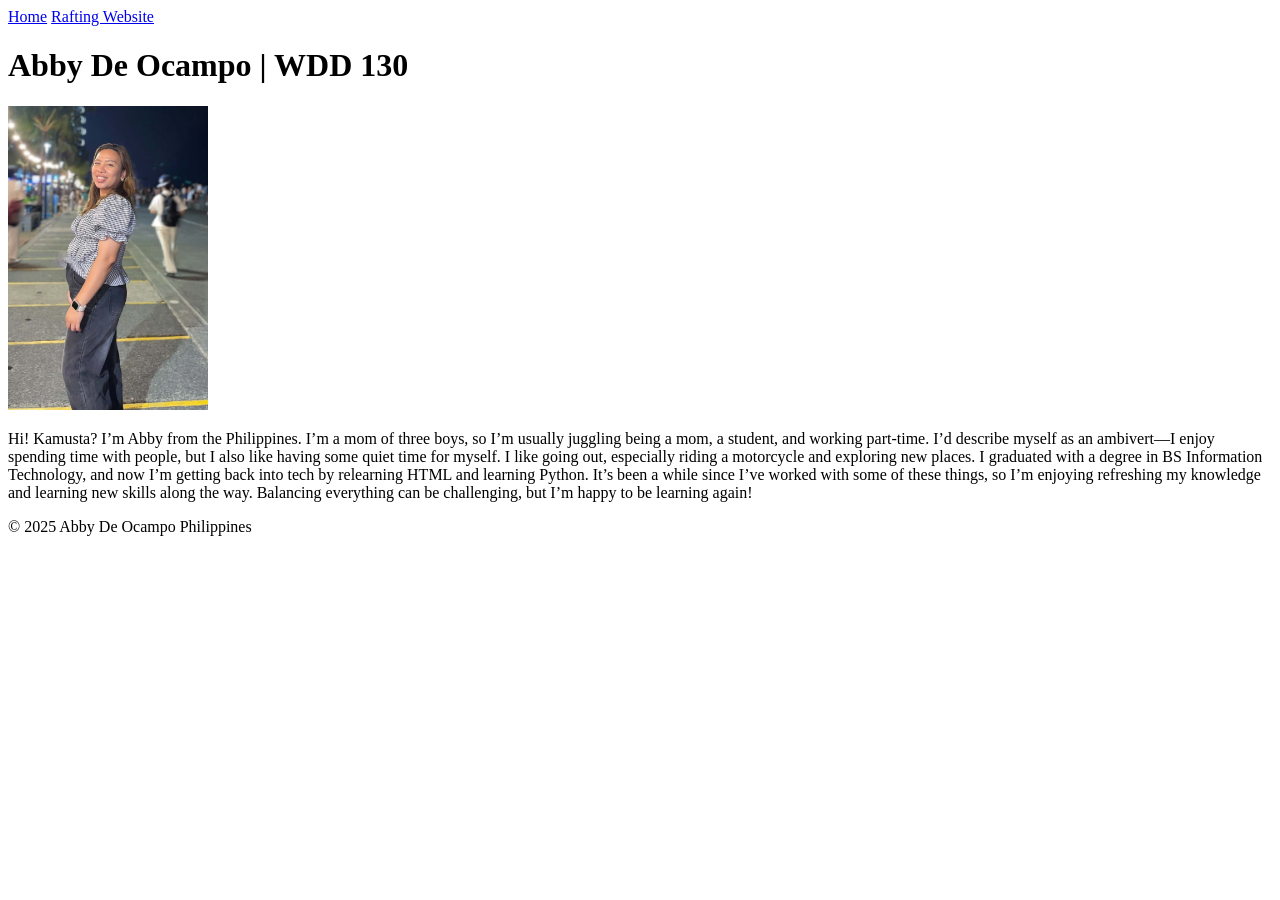
==== index.html @ 6dee83bc "add personal info" ====
<!DOCTYPE html>
<html lang="en">
<head>
    <meta charset="UTF-8">
    <meta name="viewport" content="width=device-width, initial-scale=1.0">
    <title>Abby De Ocampo | WDD 130</title>
    
</head>
    <body>
        <header>
            <nav>
                <a href="#">Home</a>
                <a href="wwr/">Rafting Website</a>
            </nav>
        </header>
        <main>
            <h1>Abby De Ocampo | WDD 130</h1>
            <img src="images/me.jpg" alt="Hi! I'm Abby" width="200" >
            <p>Hi! Kamusta? I’m Abby from the Philippines. I’m a mom of three boys, so I’m usually juggling being a mom, a student, and working part-time. 
            I’d describe myself as an ambivert—I enjoy spending time with people, but I also like having some quiet time for myself. 
            I like going out, especially riding a motorcycle and exploring new places.
            I graduated with a degree in BS Information Technology,
            and now I’m getting back into tech by relearning HTML and learning Python. 
            It’s been a while since I’ve worked with some of these things, so I’m enjoying refreshing my knowledge and learning new skills along the way.
            Balancing everything can be challenging, but I’m happy to be learning again!</p>
        </main>
        <footer>
            <p>&copy; 2025 Abby De Ocampo Philippines</p>
        </footer>
    </body>
</html>
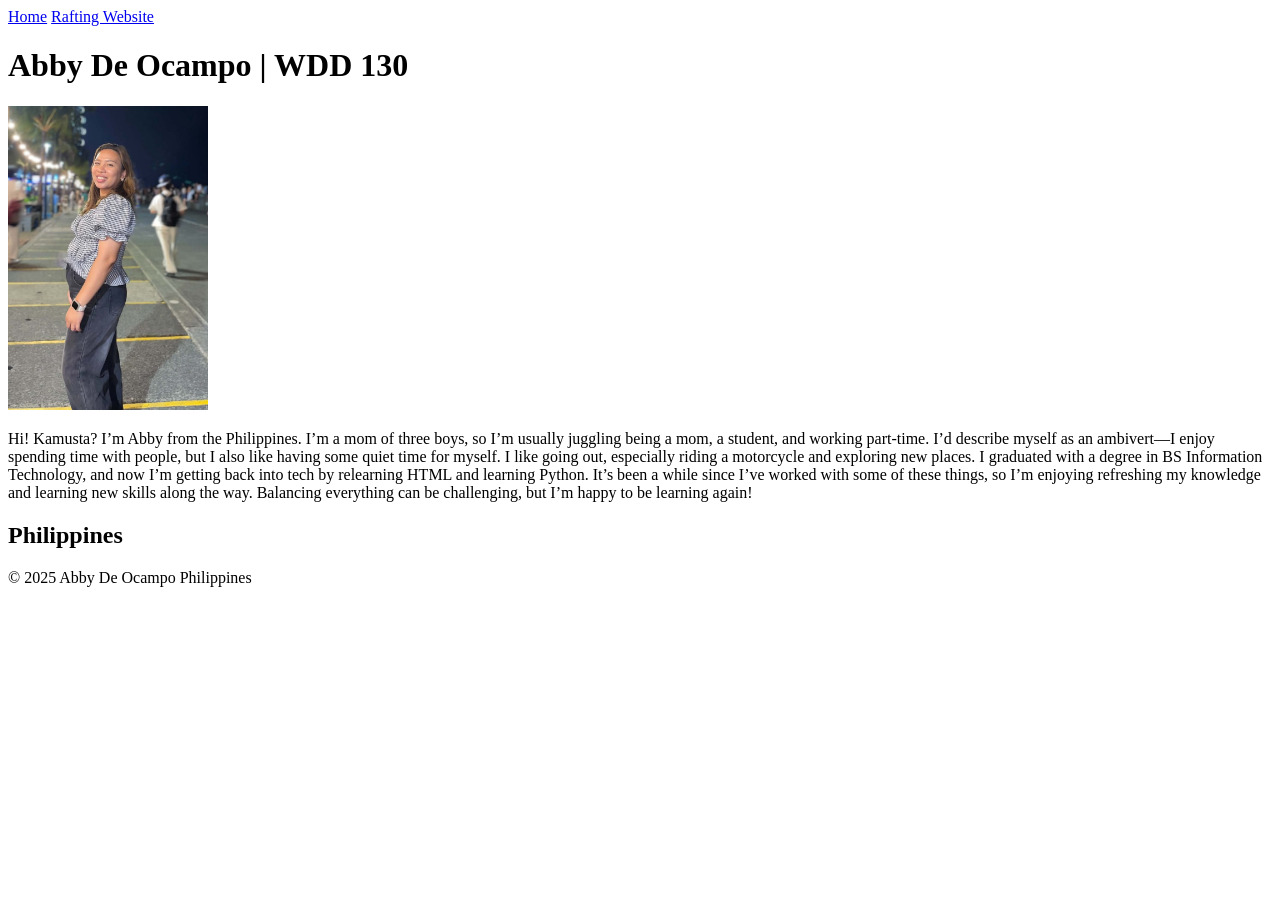
==== commit eb3be869: "commit again" ====
--- a/index.html
+++ b/index.html
@@ -1,31 +1,46 @@
 <!DOCTYPE html>
 <html lang="en">
+
 <head>
     <meta charset="UTF-8">
     <meta name="viewport" content="width=device-width, initial-scale=1.0">
+    <meta name="description" content="Abby De Ocampo's WDD 130 home page, 
+    created for an Introduction to Programming course to practice HTML, CSS, 
+    and web development skills.">
+    <meta name="author" content="Abby De Ocampo">
     <title>Abby De Ocampo | WDD 130</title>
-    
+
 </head>
-    <body>
-        <header>
-            <nav>
-                <a href="#">Home</a>
-                <a href="wwr/">Rafting Website</a>
-            </nav>
-        </header>
-        <main>
-            <h1>Abby De Ocampo | WDD 130</h1>
-            <img src="images/me.jpg" alt="Hi! I'm Abby" width="200" >
-            <p>Hi! Kamusta? I’m Abby from the Philippines. I’m a mom of three boys, so I’m usually juggling being a mom, a student, and working part-time. 
-            I’d describe myself as an ambivert—I enjoy spending time with people, but I also like having some quiet time for myself. 
+
+<body>
+    <header>
+        <nav>
+            <a href="#">Home</a>
+            <a href="wwr/">Rafting Website</a>
+        </nav>
+    </header>
+    <main>
+        <h1>Abby De Ocampo | WDD 130</h1>
+        <img src="images/profile.jpg" alt="Hi! I'm Abby" width="200">
+        <p>Hi! Kamusta? I’m Abby from the Philippines. I’m a mom of three boys, so I’m usually
+            juggling being a mom, a student, and working part-time.
+            I’d describe myself as an ambivert—I enjoy spending time with people, but I also like
+            having some quiet time for myself.
             I like going out, especially riding a motorcycle and exploring new places.
             I graduated with a degree in BS Information Technology,
-            and now I’m getting back into tech by relearning HTML and learning Python. 
-            It’s been a while since I’ve worked with some of these things, so I’m enjoying refreshing my knowledge and learning new skills along the way.
+            and now I’m getting back into tech by relearning HTML and learning Python.
+            It’s been a while since I’ve worked with some of these things, so I’m enjoying
+            refreshing my knowledge and learning new skills along the way.
             Balancing everything can be challenging, but I’m happy to be learning again!</p>
-        </main>
-        <footer>
-            <p>&copy; 2025 Abby De Ocampo Philippines</p>
-        </footer>
-    </body>
+    </main>
+    <aside>
+        <h2>
+            Philippines
+        </h2>
+    </aside>
+    <footer>
+        <p>&copy; 2025 Abby De Ocampo Philippines</p>
+    </footer>
+</body>
+
 </html>
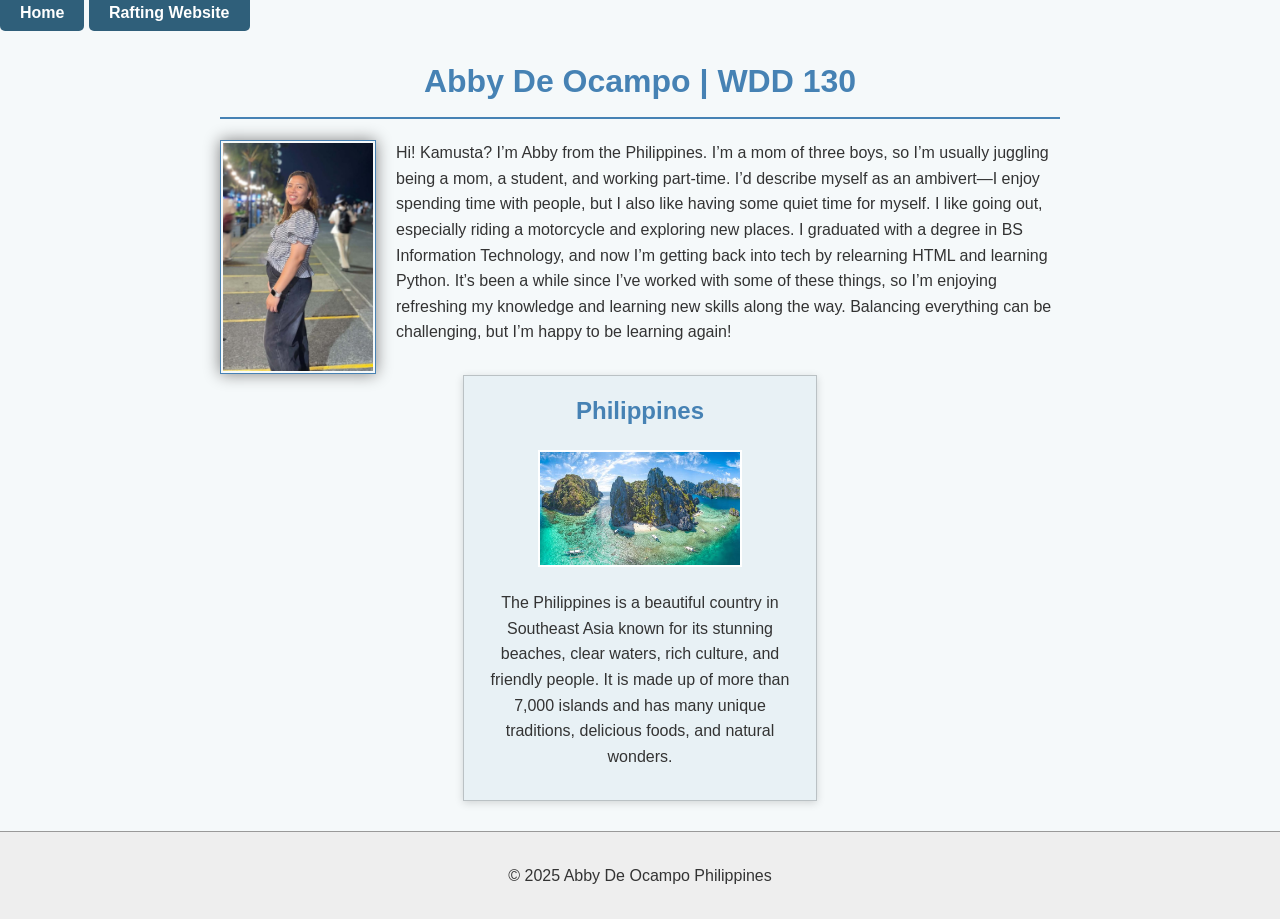
==== commit 930a1e31: "enhance page" ====
--- a/index.html
+++ b/index.html
@@ -9,7 +9,7 @@
     and web development skills.">
     <meta name="author" content="Abby De Ocampo">
     <title>Abby De Ocampo | WDD 130</title>
-
+    <link rel="stylesheet" href="styles/styles.css">
 </head>
 
 <body>
@@ -34,9 +34,13 @@
             Balancing everything can be challenging, but I’m happy to be learning again!</p>
     </main>
     <aside>
-        <h2>
-            Philippines
-        </h2>
+        <h2>Philippines</h2>
+        <img src="images/Philippines.jpg" alt="Philippines beach">
+        <p>The Philippines is a beautiful country in Southeast Asia known for its stunning beaches,
+            clear
+            waters, rich culture, and friendly people. It is made up of more than 7,000 islands and
+            has many
+            unique traditions, delicious foods, and natural wonders.</p>
     </aside>
     <footer>
         <p>&copy; 2025 Abby De Ocampo Philippines</p>
--- a/styles/styles.css
+++ b/styles/styles.css
@@ -0,0 +1,85 @@
+body {
+    font-family: Arial, sans-serif;
+    line-height: 1.6;
+    margin: 0;
+    padding: 0;
+    background-color: #f5f9fa;
+    color: #333;
+}
+
+main {
+    max-width: 840px;
+}
+
+aside {
+    width: 20rem;
+    margin: 30px auto;
+    border: 1px solid rgb(0 0 0 / 0.2);
+    padding: 1rem;
+    background-color: #e8f1f5;
+    color: #333;
+    text-align: center;
+    box-shadow: 0 2px 8px rgb(0 0 0 / 0.15);
+}
+
+aside h2 {
+    color: steelblue;
+    margin-top: 0;
+}
+
+aside img {
+    width: 200px;
+    height: auto;
+    border: 2px solid white;
+}
+
+nav a {
+    color: white;
+    text-decoration: none;
+    padding: 10px 20px;
+    font-weight: bold;
+}
+
+nav a {
+    background-color: #2f5f7a;
+    border-radius: 5px;
+}
+
+h1 {
+    color: steelblue;
+    text-align: center;
+    border-bottom: 2px solid steelblue;
+    padding-bottom: 10px;
+}
+
+main {
+    max-width: 840px;
+    margin: 30px auto;
+    padding: 0 20px;
+}
+
+main img {
+    width: 150px;
+    height: auto;
+    border: 1px solid steelblue;
+    padding: 2px;
+    box-shadow: 0 0 15px gray;
+    float: left;
+    margin: 0 20px 10px 0;
+}
+
+p {
+    padding: 0;
+    margin-bottom: 15px;
+
+}
+
+footer {
+
+    margin-top: 30px;
+    padding: 15px;
+    border-top: 1px solid #999;
+    background-color: #eee;
+    text-align: center;
+
+}
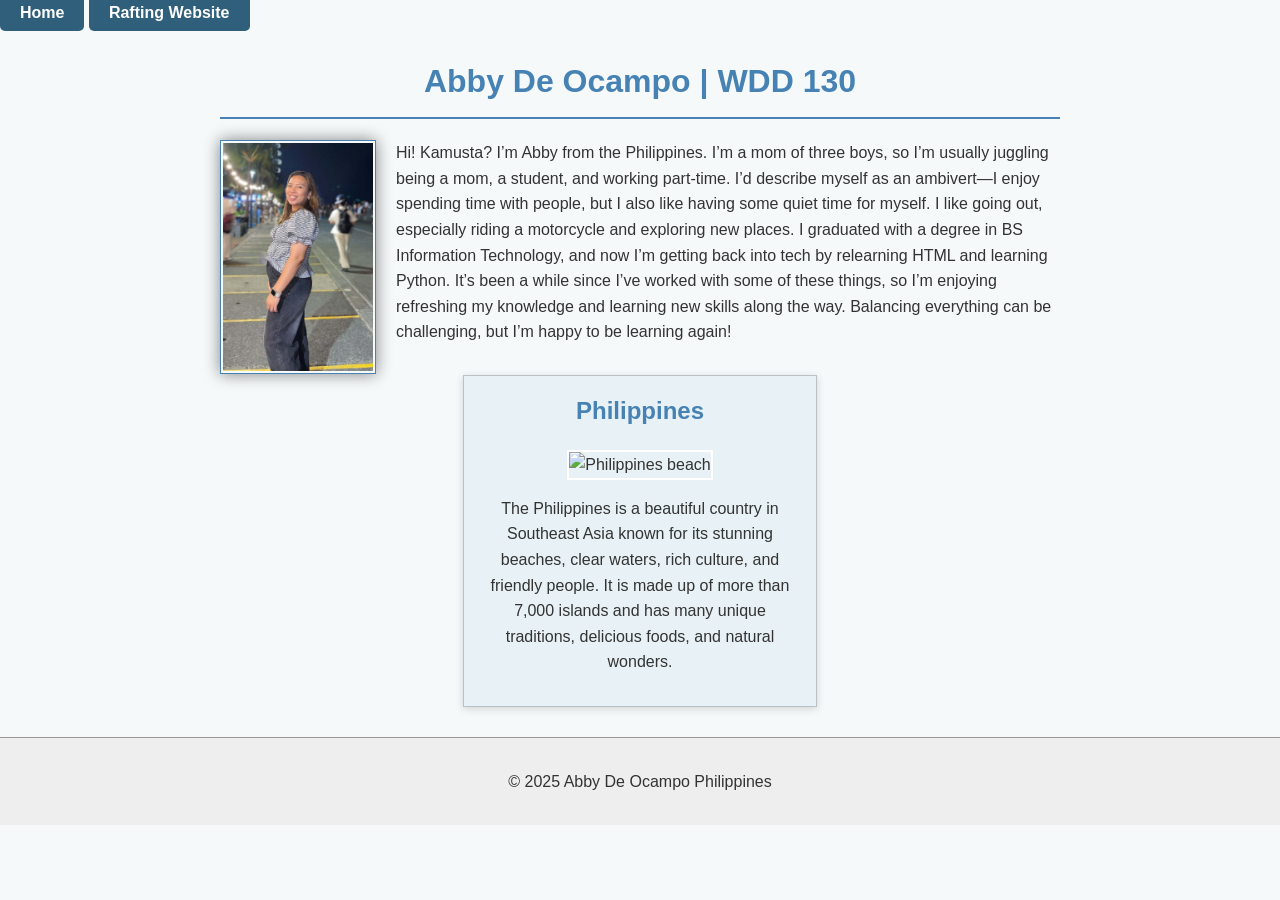
==== commit 1ff07e4d: "edit img file name" ====
--- a/index.html
+++ b/index.html
@@ -35,7 +35,7 @@
     </main>
     <aside>
         <h2>Philippines</h2>
-        <img src="images/Philippines.jpg" alt="Philippines beach">
+        <img src="images/philippines.jpg" alt="Philippines beach">
         <p>The Philippines is a beautiful country in Southeast Asia known for its stunning beaches,
             clear
             waters, rich culture, and friendly people. It is made up of more than 7,000 islands and
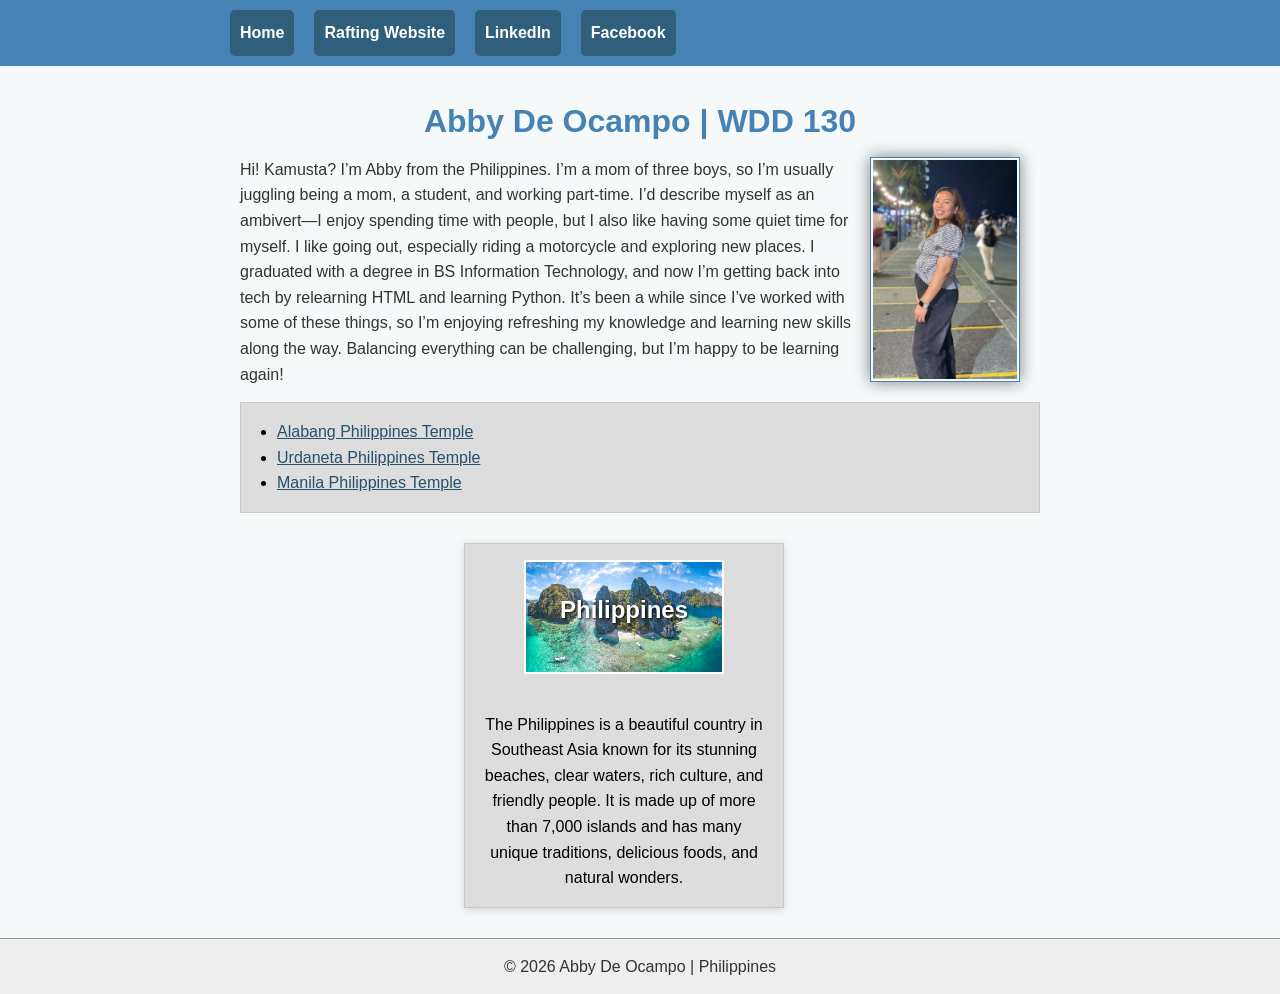
==== commit 1c4a3af9: "Update Homepage" ====
--- a/index.html
+++ b/index.html
@@ -1,12 +1,11 @@
-<!DOCTYPE html>
-<html lang="en">
+<!doctype html>
+<html lang="en-US">
 
 <head>
-    <meta charset="UTF-8">
-    <meta name="viewport" content="width=device-width, initial-scale=1.0">
-    <meta name="description" content="Abby De Ocampo's WDD 130 home page, 
-    created for an Introduction to Programming course to practice HTML, CSS, 
-    and web development skills.">
+    <meta charset="utf-8">
+    <meta name="viewport" content="width=device-width, initial-scale=1">
+    <meta name="description"
+      content="Abby De Ocampo's WDD 130 home page, created for an Introduction to Programming course to practice HTML, CSS, and web development skills.">
     <meta name="author" content="Abby De Ocampo">
     <title>Abby De Ocampo | WDD 130</title>
     <link rel="stylesheet" href="styles/styles.css">
@@ -17,33 +16,65 @@
         <nav>
             <a href="#">Home</a>
             <a href="wwr/">Rafting Website</a>
+            <a href="https://www.linkedin.com/in/abby-de-ocampo-aa5b56204/">LinkedIn</a>
+            <a href="https://facebook.com">Facebook</a>
         </nav>
     </header>
+
     <main>
         <h1>Abby De Ocampo | WDD 130</h1>
-        <img src="images/profile.jpg" alt="Hi! I'm Abby" width="200">
-        <p>Hi! Kamusta? I’m Abby from the Philippines. I’m a mom of three boys, so I’m usually
-            juggling being a mom, a student, and working part-time.
-            I’d describe myself as an ambivert—I enjoy spending time with people, but I also like
-            having some quiet time for myself.
-            I like going out, especially riding a motorcycle and exploring new places.
-            I graduated with a degree in BS Information Technology,
-            and now I’m getting back into tech by relearning HTML and learning Python.
-            It’s been a while since I’ve worked with some of these things, so I’m enjoying
-            refreshing my knowledge and learning new skills along the way.
-            Balancing everything can be challenging, but I’m happy to be learning again!</p>
+
+        <img src="images/profile.jpg" alt="Abby De Ocampo" width="200">
+
+        <p>
+            Hi! Kamusta? I’m Abby from the Philippines. I’m a mom of three boys, so I’m usually
+            juggling being a mom, a student, and working part-time. I’d describe myself as an
+            ambivert—I enjoy spending time with people, but I also like having some quiet time
+            for myself. I like going out, especially riding a motorcycle and exploring new places.
+            I graduated with a degree in BS Information Technology, and now I’m getting back into
+            tech by relearning HTML and learning Python. It’s been a while since I’ve worked with
+            some of these things, so I’m enjoying refreshing my knowledge and learning new skills
+            along the way. Balancing everything can be challenging, but I’m happy to be learning
+            again!
+        </p>
+
+        <ul class="box">
+            <li>
+                <a href="https://www.churchofjesuschrist.org/temples/details/alabang-philippines-temple"
+                  target="_blank" rel="noopener">
+                    Alabang Philippines Temple
+                </a>
+            </li>
+            <li>
+                <a href="https://www.churchofjesuschrist.org/temples/details/urdaneta-philippines-temple"
+                  target="_blank" rel="noopener">
+                    Urdaneta Philippines Temple
+                </a>
+            </li>
+            <li>
+                <a href="https://www.churchofjesuschrist.org/temples/details/manila-philippines-temple"
+                  target="_blank" rel="noopener">
+                    Manila Philippines Temple
+                </a>
+            </li>
+        </ul>
     </main>
-    <aside>
+
+    <aside class="box">
         <h2>Philippines</h2>
-        <img src="images/philippines.jpg" alt="Philippines beach">
-        <p>The Philippines is a beautiful country in Southeast Asia known for its stunning beaches,
-            clear
-            waters, rich culture, and friendly people. It is made up of more than 7,000 islands and
-            has many
-            unique traditions, delicious foods, and natural wonders.</p>
+
+        <img src="images/philippines.jpg" alt="Beautiful beach in the Philippines">
+
+        <p>
+            The Philippines is a beautiful country in Southeast Asia known for its stunning beaches,
+            clear waters, rich culture, and friendly people. It is made up of more than 7,000
+            islands
+            and has many unique traditions, delicious foods, and natural wonders.
+        </p>
     </aside>
+
     <footer>
-        <p>&copy; 2025 Abby De Ocampo Philippines</p>
+        <p>&copy; 2026 Abby De Ocampo | Philippines</p>
     </footer>
 </body>
 
--- a/styles/styles.css
+++ b/styles/styles.css
@@ -1,30 +1,87 @@
+* {
+    margin: 0;
+    padding: 0;
+    box-sizing: border-box;
+}
+
 body {
     font-family: Arial, sans-serif;
     line-height: 1.6;
-    margin: 0;
-    padding: 0;
     background-color: #f5f9fa;
     color: #333;
 }
 
+header {
+    background-color: steelblue;
+}
+
+nav {
+    max-width: 840px;
+    margin: 0 auto;
+    padding: 10px;
+    display: flex;
+    justify-content: flex-start;
+    gap: 20px;
+}
+
+nav a {
+    display: block;
+    padding: 10px;
+    color: white;
+    background-color: #2f5f7a;
+    border-radius: 5px;
+    text-decoration: none;
+    font-weight: bold;
+}
+
+nav a:hover {
+    background-color: #244a60;
+}
+
 main {
     max-width: 840px;
+    margin: 30px auto;
+    padding: 0 20px;
+}
+
+h1 {
+    padding-bottom: 10px;
+    color: steelblue;
+    text-align: center;
+}
+
+main img {
+    width: 150px;
+    height: auto;
+    margin: 0 20px 10px 0;
+    padding: 2px;
+    border: 1px solid steelblue;
+    box-shadow: 0 0 15px gray;
+    float: right;
+}
+
+main p {
+    margin-bottom: 15px;
 }
 
 aside {
+    position: relative;
+    left: 35%;
     width: 20rem;
-    margin: 30px auto;
-    border: 1px solid rgb(0 0 0 / 0.2);
-    padding: 1rem;
-    background-color: #e8f1f5;
-    color: #333;
+    margin: 1rem;
     text-align: center;
-    box-shadow: 0 2px 8px rgb(0 0 0 / 0.15);
+    box-shadow: 0 2px 8px rgb(0 0 0 / 15%);
+
 }
 
 aside h2 {
-    color: steelblue;
-    margin-top: 0;
+    position: absolute;
+    top: 47px;
+    left: 50%;
+    transform: translateX(-50%);
+    width: 100%;
+    color: white;
+    text-shadow: 1px 1px 3px #000;
 }
 
 aside img {
@@ -33,53 +90,36 @@
     border: 2px solid white;
 }
 
-nav a {
-    color: white;
-    text-decoration: none;
-    padding: 10px 20px;
-    font-weight: bold;
-}
-
-nav a {
-    background-color: #2f5f7a;
-    border-radius: 5px;
-}
-
-h1 {
-    color: steelblue;
-    text-align: center;
-    border-bottom: 2px solid steelblue;
-    padding-bottom: 10px;
-}
-
-main {
-    max-width: 840px;
-    margin: 30px auto;
-    padding: 0 20px;
-}
-
-main img {
-    width: 150px;
-    height: auto;
-    border: 1px solid steelblue;
-    padding: 2px;
-    box-shadow: 0 0 15px gray;
-    float: left;
-    margin: 0 20px 10px 0;
-}
-
-p {
-    padding: 0;
-    margin-bottom: 15px;
-
+aside p {
+    margin-top: 30px;
 }
 
 footer {
-
     margin-top: 30px;
     padding: 15px;
     border-top: 1px solid #999;
     background-color: #eee;
     text-align: center;
+}
 
+footer p {
+    margin-bottom: 0;
+}
+
+/* Class Selectors */
+
+.box {
+    border: 1px solid rgb(0 0 0 / 10%);
+    padding: 1rem;
+    background-color: #ddd;
+    color: #000;
+
+}
+
+.box li {
+    margin-left: 20px;
+}
+
+.box a {
+    color: #24516b;
 }
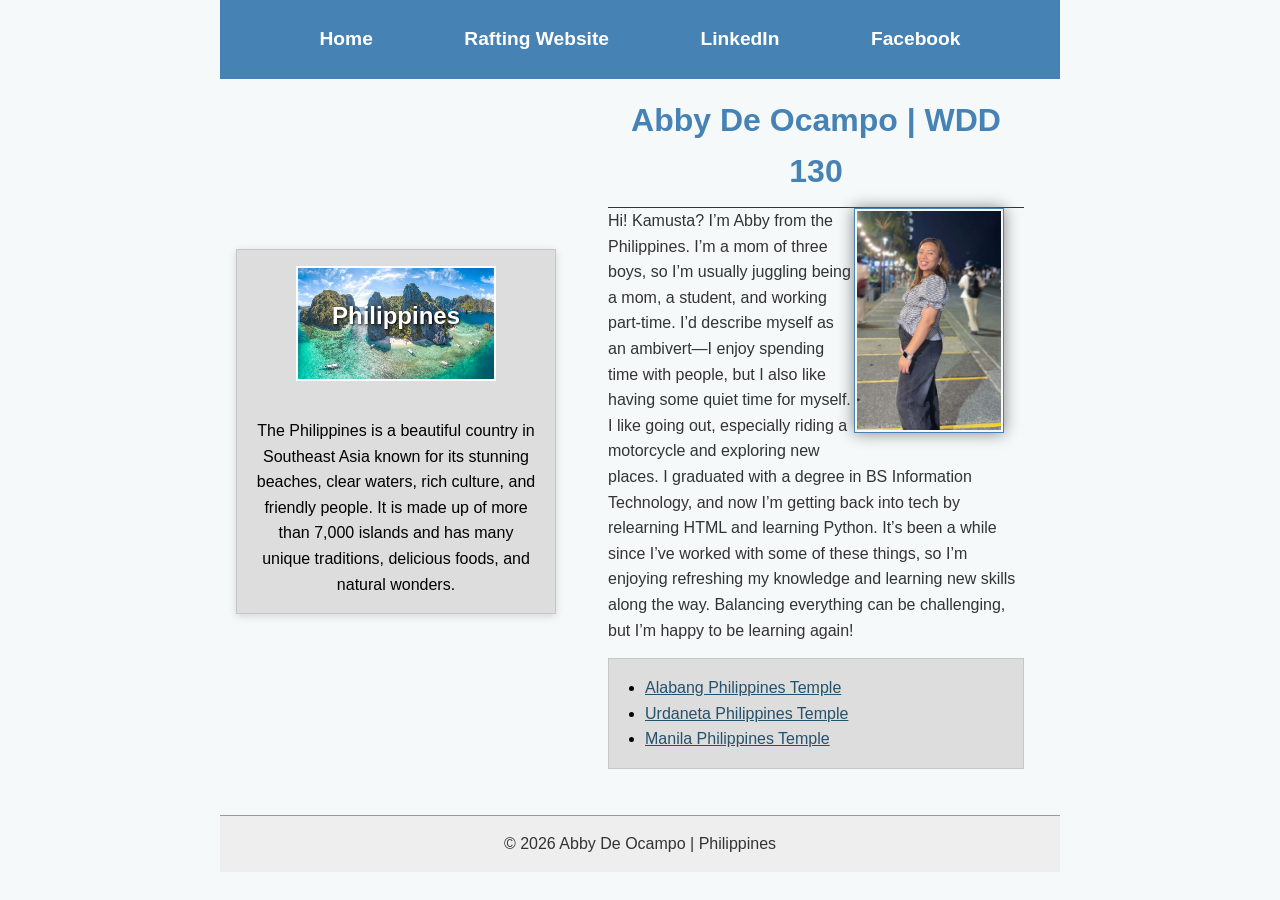
==== commit 30c70058: "add grid class" ====
--- a/index.html
+++ b/index.html
@@ -21,57 +21,65 @@
         </nav>
     </header>
 
-    <main>
-        <h1>Abby De Ocampo | WDD 130</h1>
+    <div class="grid">
 
-        <img src="images/profile.jpg" alt="Abby De Ocampo" width="200">
+        <main>
+            <h1>Abby De Ocampo | WDD 130</h1>
 
-        <p>
-            Hi! Kamusta? I’m Abby from the Philippines. I’m a mom of three boys, so I’m usually
-            juggling being a mom, a student, and working part-time. I’d describe myself as an
-            ambivert—I enjoy spending time with people, but I also like having some quiet time
-            for myself. I like going out, especially riding a motorcycle and exploring new places.
-            I graduated with a degree in BS Information Technology, and now I’m getting back into
-            tech by relearning HTML and learning Python. It’s been a while since I’ve worked with
-            some of these things, so I’m enjoying refreshing my knowledge and learning new skills
-            along the way. Balancing everything can be challenging, but I’m happy to be learning
-            again!
-        </p>
+            <img src="images/profile.jpg" alt="Abby De Ocampo" width="200">
 
-        <ul class="box">
-            <li>
-                <a href="https://www.churchofjesuschrist.org/temples/details/alabang-philippines-temple"
-                  target="_blank" rel="noopener">
-                    Alabang Philippines Temple
-                </a>
-            </li>
-            <li>
-                <a href="https://www.churchofjesuschrist.org/temples/details/urdaneta-philippines-temple"
-                  target="_blank" rel="noopener">
-                    Urdaneta Philippines Temple
-                </a>
-            </li>
-            <li>
-                <a href="https://www.churchofjesuschrist.org/temples/details/manila-philippines-temple"
-                  target="_blank" rel="noopener">
-                    Manila Philippines Temple
-                </a>
-            </li>
-        </ul>
-    </main>
+            <p>
+                Hi! Kamusta? I’m Abby from the Philippines. I’m a mom of three boys, so I’m usually
+                juggling being a mom, a student, and working part-time. I’d describe myself as an
+                ambivert—I enjoy spending time with people, but I also like having some quiet time
+                for myself. I like going out, especially riding a motorcycle and exploring new
+                places.
+                I graduated with a degree in BS Information Technology, and now I’m getting back
+                into
+                tech by relearning HTML and learning Python. It’s been a while since I’ve worked
+                with
+                some of these things, so I’m enjoying refreshing my knowledge and learning new
+                skills
+                along the way. Balancing everything can be challenging, but I’m happy to be learning
+                again!
+            </p>
 
-    <aside class="box">
-        <h2>Philippines</h2>
+            <ul class="box">
+                <li>
+                    <a href="https://www.churchofjesuschrist.org/temples/details/alabang-philippines-temple"
+                      target="_blank" rel="noopener">
+                        Alabang Philippines Temple
+                    </a>
+                </li>
+                <li>
+                    <a href="https://www.churchofjesuschrist.org/temples/details/urdaneta-philippines-temple"
+                      target="_blank" rel="noopener">
+                        Urdaneta Philippines Temple
+                    </a>
+                </li>
+                <li>
+                    <a href="https://www.churchofjesuschrist.org/temples/details/manila-philippines-temple"
+                      target="_blank" rel="noopener">
+                        Manila Philippines Temple
+                    </a>
+                </li>
+            </ul>
+        </main>
 
-        <img src="images/philippines.jpg" alt="Beautiful beach in the Philippines">
+        <aside class="box">
+            <h2>Philippines</h2>
 
-        <p>
-            The Philippines is a beautiful country in Southeast Asia known for its stunning beaches,
-            clear waters, rich culture, and friendly people. It is made up of more than 7,000
-            islands
-            and has many unique traditions, delicious foods, and natural wonders.
-        </p>
-    </aside>
+            <img src="images/philippines.jpg" alt="Beautiful beach in the Philippines">
+
+            <p>
+                The Philippines is a beautiful country in Southeast Asia known for its stunning
+                beaches,
+                clear waters, rich culture, and friendly people. It is made up of more than 7,000
+                islands and has many unique traditions, delicious foods, and natural wonders.
+            </p>
+        </aside>
+
+    </div>
 
     <footer>
         <p>&copy; 2026 Abby De Ocampo | Philippines</p>
--- a/styles/styles.css
+++ b/styles/styles.css
@@ -15,39 +15,62 @@
     background-color: steelblue;
 }
 
-nav {
+header,
+.grid,
+footer {
     max-width: 840px;
     margin: 0 auto;
-    padding: 10px;
+}
+
+nav {
+    background-color: steelblue;
+    padding: 1rem;
     display: flex;
-    justify-content: flex-start;
-    gap: 20px;
+    justify-content: space-evenly;
+    align-items: center;
 }
 
 nav a {
     display: block;
-    padding: 10px;
-    color: white;
-    background-color: #2f5f7a;
-    border-radius: 5px;
+    padding: 0.5rem;
     text-decoration: none;
-    font-weight: bold;
+    font-size: 1.2rem;
+    font-weight: 700;
+    color: #fff;
 }
 
 nav a:hover {
     background-color: #244a60;
 }
 
+.grid {
+    display: grid;
+    align-items: center;
+}
+
 main {
-    max-width: 840px;
-    margin: 30px auto;
+    grid-column: 2 / 3;
+    margin: 1rem;
     padding: 0 20px;
 }
+
+aside {
+    width: 20rem;
+    position: relative;
+    grid-column: 1 / 2;
+    grid-row: 1 / 2;
+    margin: 1rem;
+    text-align: center;
+    box-shadow: 0 2px 8px rgb(0 0 0 / 15%);
+}
+
+/* Main Content */
 
 h1 {
     padding-bottom: 10px;
     color: steelblue;
     text-align: center;
+    border-bottom: 1px solid #333;
 }
 
 main img {
@@ -62,16 +85,6 @@
 
 main p {
     margin-bottom: 15px;
-}
-
-aside {
-    position: relative;
-    left: 35%;
-    width: 20rem;
-    margin: 1rem;
-    text-align: center;
-    box-shadow: 0 2px 8px rgb(0 0 0 / 15%);
-
 }
 
 aside h2 {
@@ -106,14 +119,11 @@
     margin-bottom: 0;
 }
 
-/* Class Selectors */
-
 .box {
     border: 1px solid rgb(0 0 0 / 10%);
     padding: 1rem;
     background-color: #ddd;
     color: #000;
-
 }
 
 .box li {
